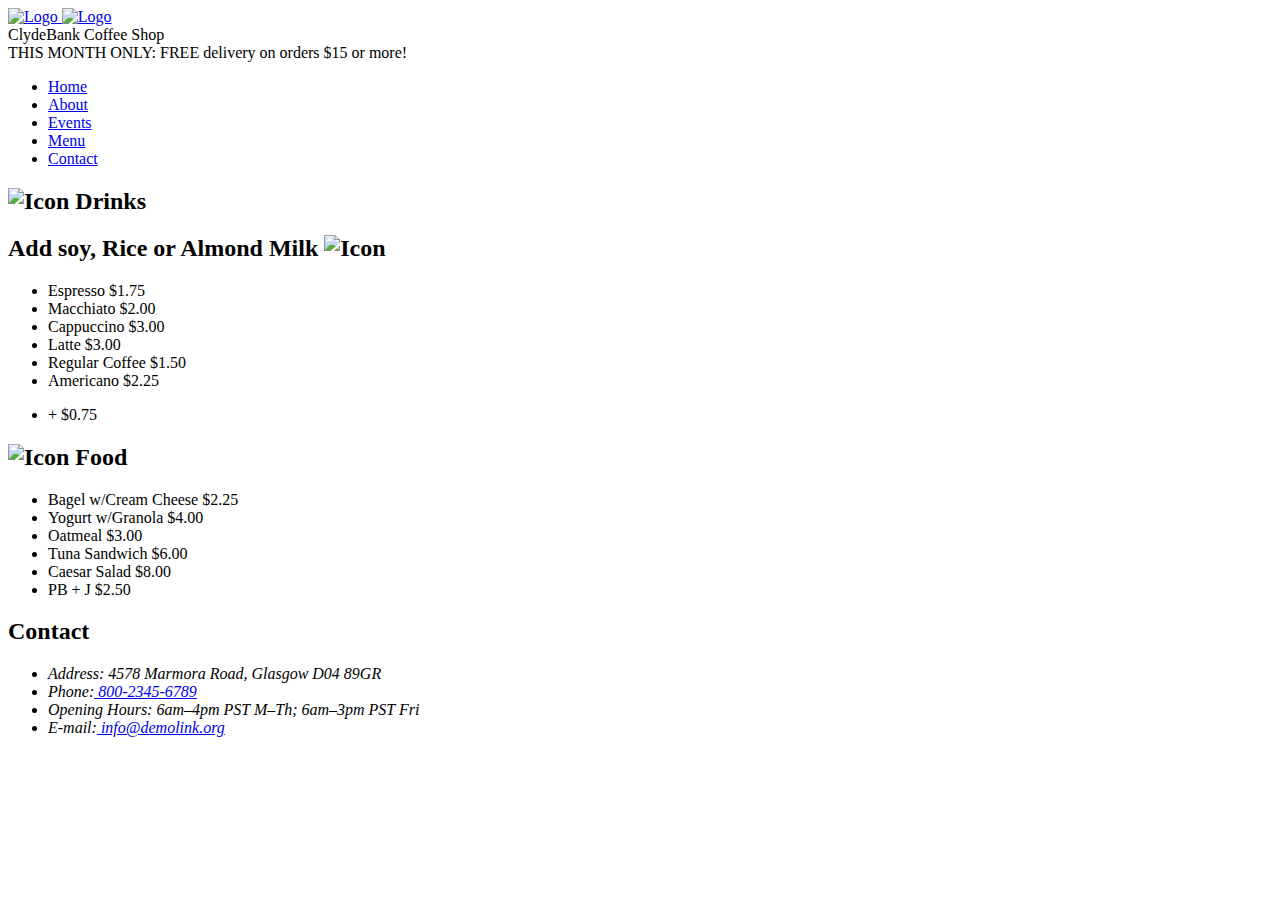
==== index.html @ a5effe97 "Add files via upload" ====
<!DOCTYPE html>
<html lang="en-US">
<head>
    <meta charset="utf-8">
    <meta name="viewport" content="width=device-width, initial-scale=1, shrink-to-fit=no">
    <title>ClydeBank Coffee Shop</title>
    <link rel="stylesheet" type="text/css" href="css/style.css">
    <meta name="description" content="ClydeBank Coffee Shop features premium coffee at an affordable price.">
</head>
<body>
<header>
    <div class="container">
        <div class="title-header">
            <div class="logo">
                <a href="index.html">
                    <img src="images/logo.png" alt="Logo">
                    <img src="images/coffee-cup-icon.png" alt="Logo">
                </a>
            </div>
            <div class="title">ClydeBank Coffee Shop</div>
        </div>
        <div id="top-announcement">THIS MONTH ONLY: FREE delivery on orders $15 or more!</div>
    </div>
</header>

<nav role="navigation" aria-label="Main Navigation">
    <div class="container">
        <ul class="nav-menu">
            <li class="active">
                <a href="index.html">
                    <span class="sprite-cup" aria-hidden="true"></span> Home
                </a>
            </li>
            <li>
                <a href="about.html">
                    <span class="sprite-info" aria-hidden="true"></span> About
                </a>
            </li>
            <li>
                <a href="events.html">
                    <span class="sprite-calendar" aria-hidden="true"></span> Events
                </a>
            </li>
            <li>
                <a href="menu.html">
                    <span class="sprite-menu" aria-hidden="true"></span> Menu
                </a>
            </li>
            <li>
                <a href="contact.html">
                    <span class="sprite-contact" aria-hidden="true"></span> Contact
                </a>
            </li>
        </ul>
    </div>
</nav>

<main id="coffeehouse">
    <div class="container">
        <div class="menu-item additional-items">
            <div class="title-item clearfix">
                <h2><img src="images/drink_icon.png" alt="Icon"> Drinks</h2>
                <h2>Add soy, Rice or Almond Milk <img src="images/milk_icon.png" alt="Icon"></h2>
            </div>
            <div class="item-inner clearfix">
                <ul>
                    <li>Espresso $1.75</li>
                    <li>Macchiato $2.00</li>
                    <li>Cappuccino $3.00</li>
                    <li>Latte $3.00</li>
                    <li>Regular Coffee $1.50</li>
                    <li>Americano $2.25</li>
                </ul>
                <ul>
                    <li>+ $0.75</li>
                </ul>
            </div>
        </div>
        <div class="menu-item">
            <div class="title-item">
                <h2><img src="images/food_Icon.png" alt="Icon"> Food</h2>
            </div>
            <div class="item-inner">
                <ul>
                    <li>Bagel w/Cream Cheese $2.25</li>
                    <li>Yogurt w/Granola $4.00</li>
                    <li>Oatmeal $3.00</li>
                    <li>Tuna Sandwich $6.00</li>
                    <li>Caesar Salad $8.00</li>
                    <li>PB + J $2.50</li>
                </ul>
            </div>
        </div>
    </div>
</main>

<footer>
    <div class="container">
        <h2 class="text-white">Contact</h2>
        <address>
            <ul>
                <li>Address: 4578 Marmora Road, Glasgow D04 89GR</li>
                <li>Phone:<a href="tel:#"> 800-2345-6789</a></li>
                <li>Opening Hours: 6am–4pm PST M–Th; 6am–3pm PST Fri</li>
                <li>E-mail:<a href="mailto:#"> info@demolink.org</a></li>
            </ul>
        </address>
    </div>
</footer>
</body>
</html>
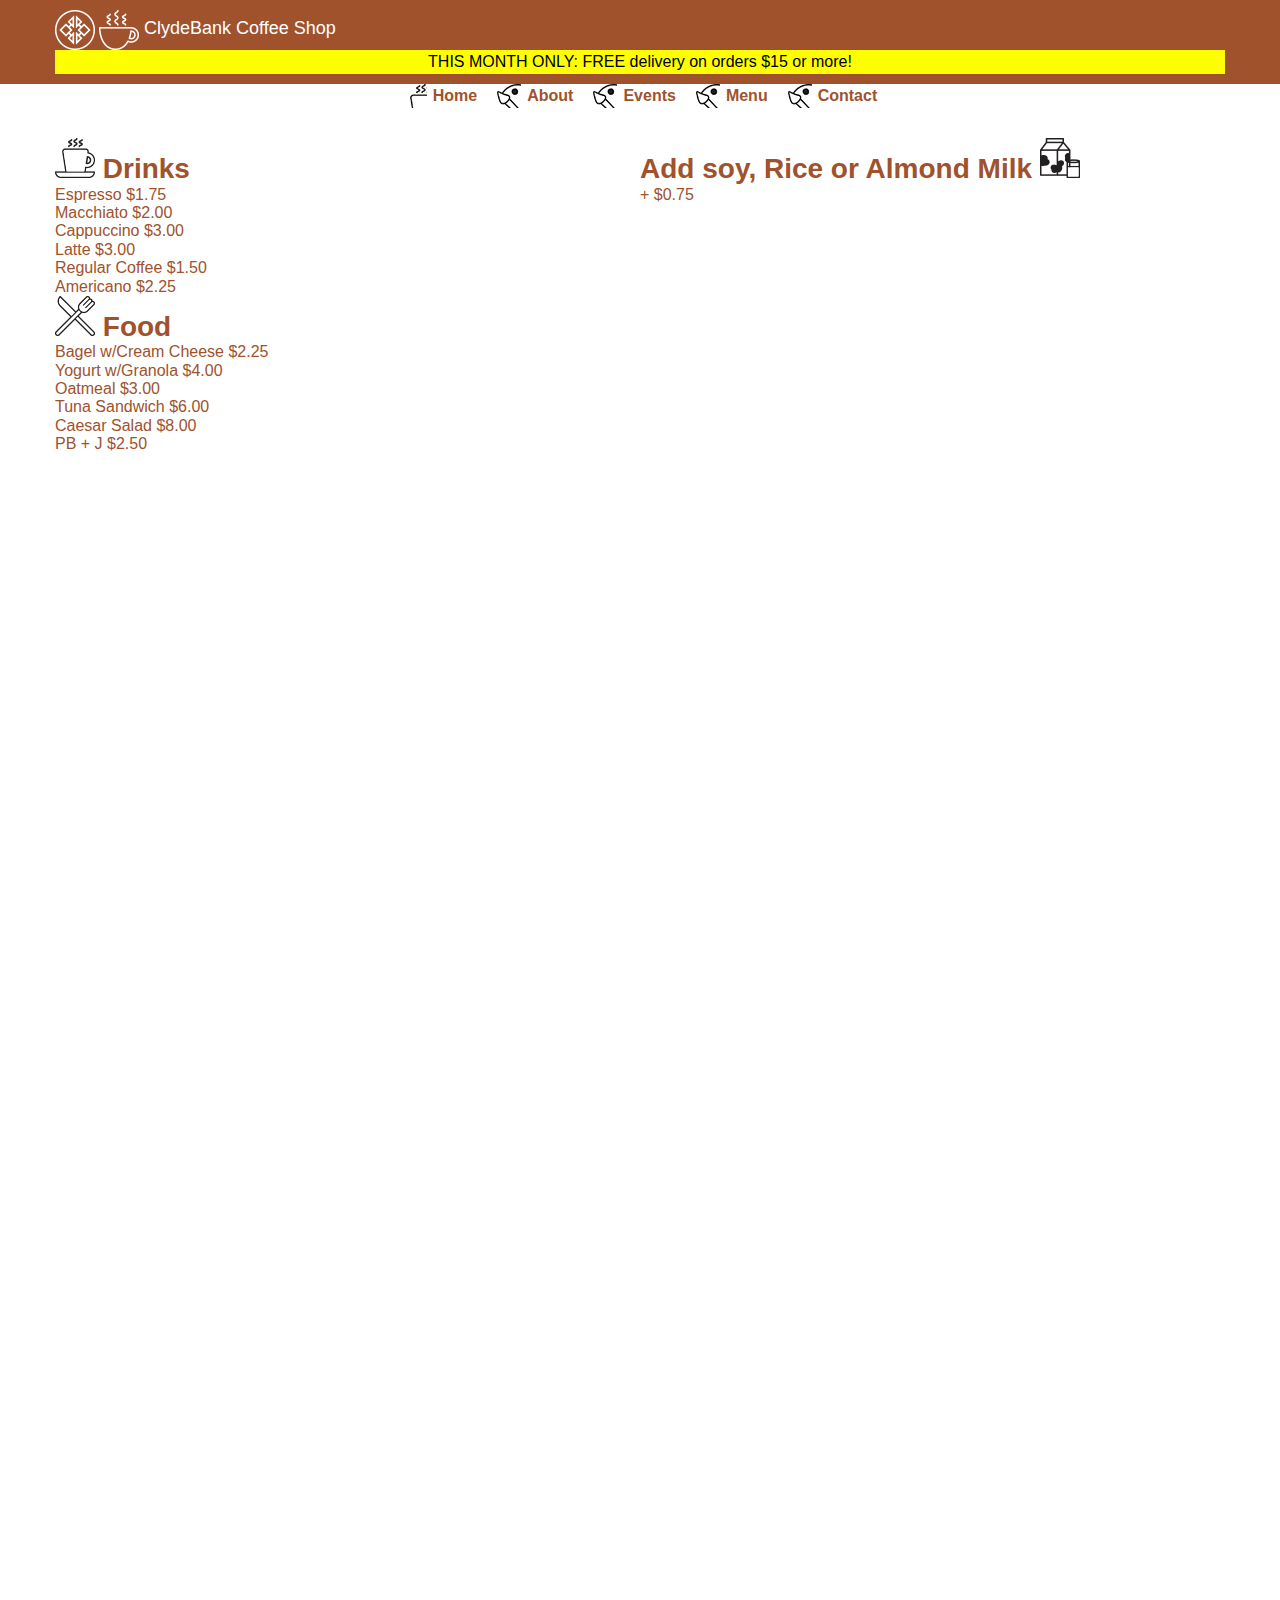
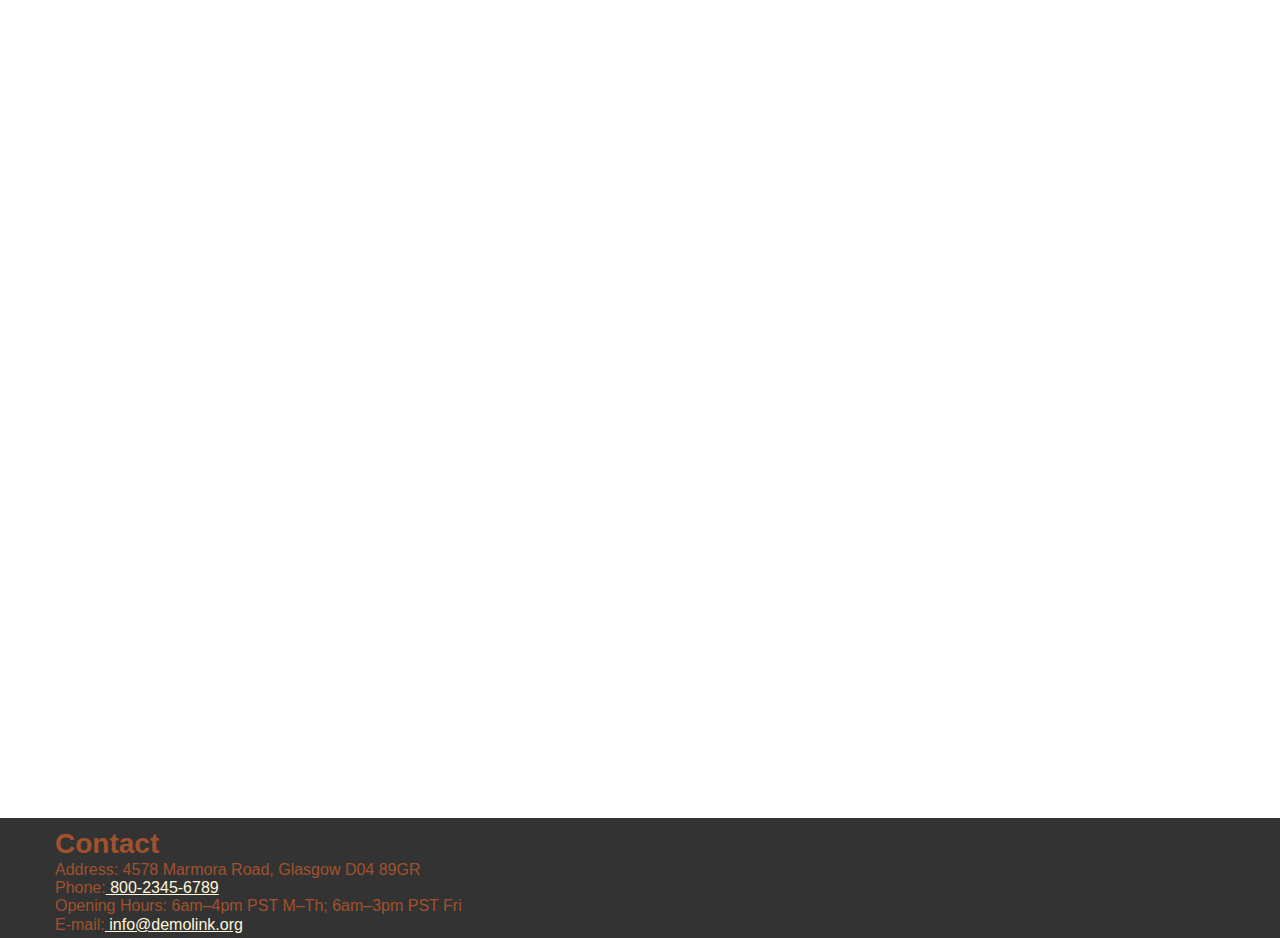
==== commit 3bb75344: "Update index.html" ====
--- a/index.html
+++ b/index.html
@@ -4,7 +4,7 @@
     <meta charset="utf-8">
     <meta name="viewport" content="width=device-width, initial-scale=1, shrink-to-fit=no">
     <title>ClydeBank Coffee Shop</title>
-    <link rel="stylesheet" type="text/css" href="css/style.css">
+    <link rel="stylesheet" type="text/css" href="style.css">
     <meta name="description" content="ClydeBank Coffee Shop features premium coffee at an affordable price.">
 </head>
 <body>
@@ -13,8 +13,8 @@
         <div class="title-header">
             <div class="logo">
                 <a href="index.html">
-                    <img src="images/logo.png" alt="Logo">
-                    <img src="images/coffee-cup-icon.png" alt="Logo">
+                    <img src="logo.png" alt="Logo">
+                    <img src="coffee-cup-icon.png" alt="Logo">
                 </a>
             </div>
             <div class="title">ClydeBank Coffee Shop</div>
@@ -59,8 +59,8 @@
     <div class="container">
         <div class="menu-item additional-items">
             <div class="title-item clearfix">
-                <h2><img src="images/drink_icon.png" alt="Icon"> Drinks</h2>
-                <h2>Add soy, Rice or Almond Milk <img src="images/milk_icon.png" alt="Icon"></h2>
+                <h2><img src="drink_icon.png" alt="Icon"> Drinks</h2>
+                <h2>Add soy, Rice or Almond Milk <img src="milk_icon.png" alt="Icon"></h2>
             </div>
             <div class="item-inner clearfix">
                 <ul>
@@ -78,7 +78,7 @@
         </div>
         <div class="menu-item">
             <div class="title-item">
-                <h2><img src="images/food_Icon.png" alt="Icon"> Food</h2>
+                <h2><img src="food_icon.png" alt="Icon"> Food</h2>
             </div>
             <div class="item-inner">
                 <ul>
@@ -109,4 +109,3 @@
 </footer>
 </body>
 </html>
-
--- a/style.css
+++ b/style.css
@@ -0,0 +1,261 @@
+/* General Settings */
+
+html {
+    line-height: 1.15;
+    -webkit-text-size-adjust: 100%;
+}
+
+body {
+    font-size: 16px;
+    font-family: "Arial", Helvetica, sans-serif;
+    margin: 0;
+    color: #000;
+}
+
+#top-announcement {
+    position: relative;
+    top: 0;
+    right: 0;
+    left: 0;
+    background-color: yellow;
+    text-align: center;
+    padding-top: 3px;
+    padding-bottom: 3px;
+    color: black;
+}
+
+main { 
+    display: block;
+    padding: 30px 0;
+}
+
+* {
+    outline: none !important;
+}
+
+a:hover {
+    text-decoration: none;
+    opacity: 0.95;
+}
+
+h1, h2, h3, h4, h5, h6, p, a, input, div, textarea, label {
+    margin: 0;
+    color: sienna;
+}
+
+h2 {
+    font-size: 28px;
+}
+
+ul {
+    list-style: none;
+    padding-left: 0;
+    font-weight: 400;
+    font-style: normal;
+    margin: 0;
+}
+
+p {
+    font-size: 1em;
+}
+
+img {
+    border-style: none;
+}
+
+.container {
+    width: 1200px;
+    margin: 0 auto;
+    padding: 0 15px;
+    max-width: 100%;
+    box-sizing: border-box;
+}
+
+.clearfix::after {
+    content: "";
+    clear: both;
+    display: table;
+}
+
+/* Header */
+
+header {
+    background: sienna;
+    padding: 10px;
+}
+
+.title-header .title {
+    display: inline-block;
+    color: #fff;
+    font-size: 18px;
+}
+
+.title-header .logo {
+    display: inline-block;
+}
+
+.title-header .logo img {
+    vertical-align: middle;
+}
+
+/* Navigation */
+
+.nav-menu {
+    list-style: none;
+    margin: 0;
+    padding: 0;
+    display: flex;
+    justify-content: center;
+    gap: 20px;
+}
+
+.nav-menu li {
+    display: inline;
+}
+
+.nav-menu a {
+    text-decoration: none;
+    color: sienna;
+    font-weight: bold;
+    display: flex;
+    align-items: center;
+}
+
+.nav-menu a:hover {
+    color: #a0522d;
+}
+
+.nav-menu span[class^="sprite-"] {
+    display: inline-block;
+    width: 24px;
+    height: 24px;
+    background-image: url('sprite.png');
+    background-repeat: no-repeat;
+    margin-right: 6px;
+    vertical-align: middle;
+}
+
+/* Footer */
+
+footer {
+    background: #333;
+    color: #fff;
+    padding: 10px;
+    height: 100px;
+}
+
+footer a {
+    color: cornsilk;
+}
+
+/* Responsive Nav Bar */
+
+@media only screen and (min-device-width: 375px) and (max-device-width: 750px) {
+    main { padding: 5px; }
+    nav { height: 35px; }
+    nav li { display: inline; }
+    nav li a { color: white; }
+
+    .menu-item {
+        padding-top: 10px;
+        padding-bottom: 10px;
+    }
+
+    .title-item h2 {
+        font-size: 1em;
+    }
+
+    .menu-item.additional-items h2 {
+        padding-top: 10px;
+        padding-bottom: 10px;
+        width: 100%;
+        float: none;
+    }
+
+    footer h2 {
+        font-size: 1.4em;
+        padding-top: 3px;
+        padding-bottom: 3px;
+    }
+
+    footer li {
+        font-size: 0.8em;
+    }
+
+    footer {
+        padding-bottom: 5px;
+    }
+}
+
+/* Home Page Content */
+
+.menu-item.additional-items h2 {
+    width: 50%;
+    float: left;
+}
+
+.menu-item.additional-items .item-inner ul {
+    display: inline-block;
+    width: 50%;
+    float: left;
+}
+
+/* Page Content */
+
+.event-item {
+    margin-bottom: 25px;
+    border: 1px solid #000;
+}
+
+/* Background Animation */
+
+#coffeehouse {
+    background-image: url("https://otherfiles-cbm.s3-us-west-2.amazonaws.com/CoffeeShopImage.jpg");
+    background-size: cover;
+    width: 100%;
+    height: 2250px;
+    animation-name: background-pan;
+    animation-duration: 10s;
+    animation-timing-function: ease-in-out;
+    animation-iteration-count: infinite;
+    animation-direction: alternate;
+}
+
+@keyframes background-pan {
+    from { background-position: left; }
+    to { background-position: right; }
+}
+
+/* Sprites */
+
+.sprite-guitar {
+    background-position: -40px 0;
+}
+
+.sprite-mask {
+    background-position: -80px 0;
+}
+
+.sprite-controller {
+    background-position: -120px 0;
+}
+
+.sprite-mic {
+    background-position: -160px 0;
+}
+
+.sprite-quill {
+    background-position: -200px 0;
+}
+
+.sprite-cup {
+    background-position: -240px 0;
+}
+
+.sprite-utensils {
+    background-position: -280px 0;
+}
+
+.sprite-milk {
+    background-position: -320px 0;
+}
